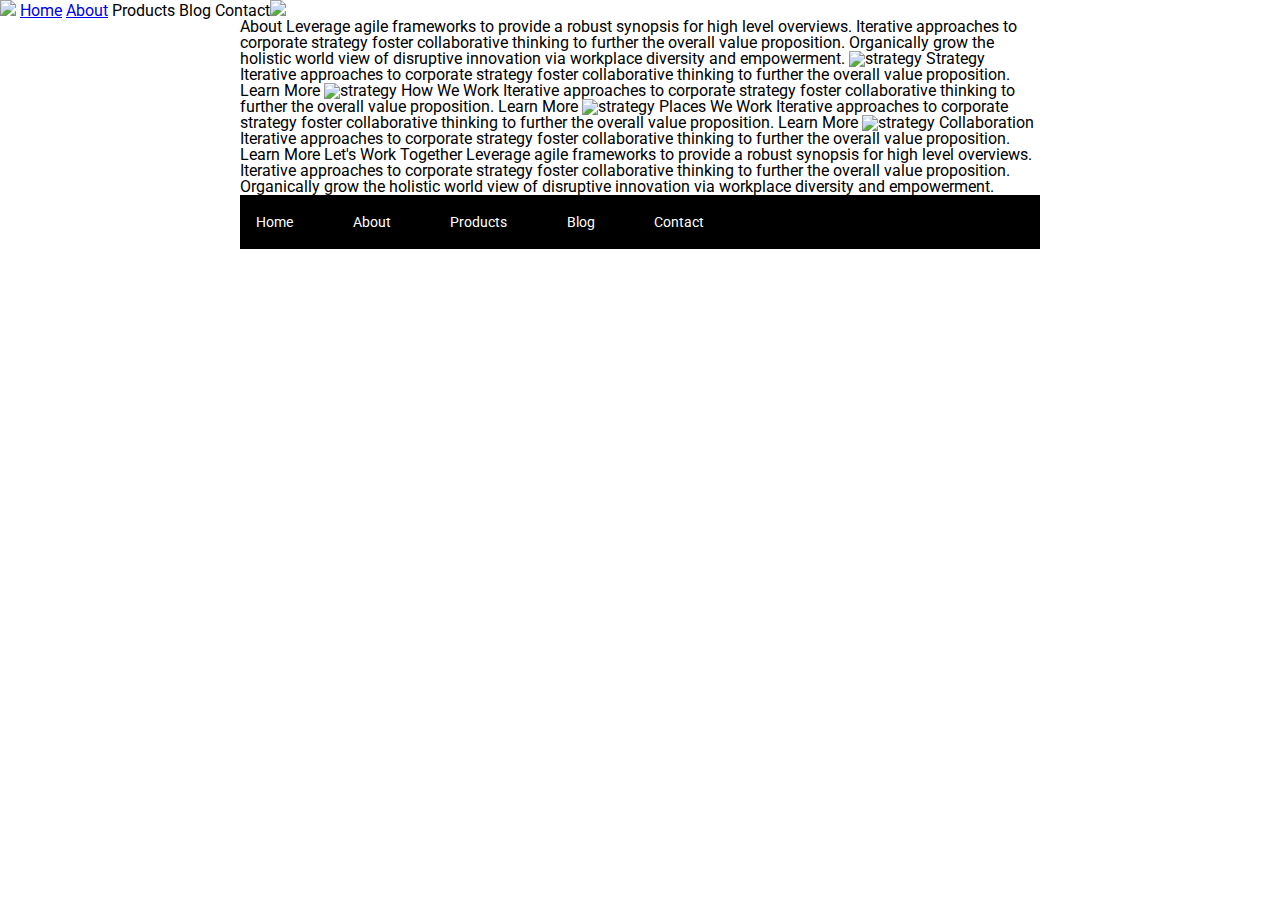
==== about.html @ 16caecc0 "adjustments to header" ====
<!doctype html>

<html lang="en">
<head>
  <meta charset="utf-8">

  <title>Sprint Challenge - About</title>

  <link href="https://fonts.googleapis.com/css?family=Roboto|Rubik" rel="stylesheet">
  <link rel="stylesheet" href="css/index.css">

</head>
                <header>
                    <nav>
                        <img src='img/lambda-black.png'>
                        <a href='index.html'>Home</a>
                        <a href='about.html'>About</a>
                        Products
                        Blog
                        Contact
                     </nav>
                     <img src="img/about-jumbo.jpg">
                </header>
<body>
    <div class="container about-page">
     
    About

    Leverage agile frameworks to provide a robust synopsis for high level overviews. Iterative approaches to corporate strategy foster collaborative thinking to further the overall value proposition. Organically grow the holistic world view of disruptive innovation via workplace diversity and empowerment.


    <img src="img/about-plan.png" alt="strategy">
    
    Strategy
    
    Iterative approaches to corporate strategy foster collaborative thinking to further the overall value proposition.

    Learn More



    <img src="img/about-working.png" alt="strategy">
    
    How We Work
    
    Iterative approaches to corporate strategy foster collaborative thinking to further the overall value proposition.

    Learn More



    <img src="img/about-office.png" alt="strategy">
    
    Places We Work

    Iterative approaches to corporate strategy foster collaborative thinking to further the overall value proposition.

    Learn More

    <img src="img/about-meeting.png" alt="strategy">
    
    Collaboration
    
    Iterative approaches to corporate strategy foster collaborative thinking to further the overall value proposition.

    Learn More

    Let's Work Together

    Leverage agile frameworks to provide a robust synopsis for high level overviews. Iterative approaches to corporate strategy foster collaborative thinking to further the overall value proposition. Organically grow the holistic world view of disruptive innovation via workplace diversity and empowerment.
        
      <footer>
        <nav>
          <a href="index.html">Home</a>
          <a href="#">About</a>
          <a href="#">Products</a>
          <a href="#">Blog</a>
          <a href="#">Contact</a>
        </nav>
      </footer>
    </div><!-- container -->        
</body>
</html>
---- css/index.css ----
/* http://meyerweb.com/eric/tools/css/reset/ 
   v2.0 | 20110126
   License: none (public domain)
*/

html, body, div, span, applet, object, iframe,
h1, h2, h3, h4, h5, h6, p, blockquote, pre,
a, abbr, acronym, address, big, cite, code,
del, dfn, em, img, ins, kbd, q, s, samp,
small, strike, strong, sub, sup, tt, var,
b, u, i, center,
dl, dt, dd, ol, ul, li,
fieldset, form, label, legend,
table, caption, tbody, tfoot, thead, tr, th, td,
article, aside, canvas, details, embed, 
figure, figcaption, footer, header, hgroup, 
menu, nav, output, ruby, section, summary,
time, mark, audio, video {
	margin: 0;
	padding: 0;
	border: 0;
	font-size: 100%;
	font: inherit;
	vertical-align: baseline;
}
/* HTML5 display-role reset for older browsers */
article, aside, details, figcaption, figure, 
footer, header, hgroup, menu, nav, section {
	display: block;
}

header {
    display: flex;
    flex-flow: row wrap;
}

body {
	line-height: 1;
}
ol, ul {
	list-style: none;
}
blockquote, q {
	quotes: none;
}
blockquote:before, blockquote:after,
q:before, q:after {
	content: '';
	content: none;
}
table {
	border-collapse: collapse;
	border-spacing: 0;
}

* {
    box-sizing: border-box;
}

html, body {
    height: 100%;
    font-family: 'Roboto', sans-serif;
}

h1, h2, h3, h4, h5 {
    font-size: 18px;
    margin-bottom: 15px;
    font-family: 'Rubik', sans-serif;
}

p {
    line-height: 1.4;
}

.container {
    width: 800px;
    margin: 0 auto;
}

.top-content {
    display: flex;
    flex-wrap: wrap;
    justify-content: space-evenly;
    margin-bottom: 20px;
    border-bottom: 1px dashed black;
}

.top-content .text-container {
    width: 48%;
    padding: 0 1%;
    padding-bottom: 20px;  
}

.middle-content {
    margin-bottom: 20px;
    border-bottom: 1px dashed black;
}

.middle-content h2 {
    padding: 0 2%;
    margin-bottom: 0;
}

.middle-content .boxes {
    display: flex;
    flex-wrap: wrap;
    justify-content: space-evenly;
}

.middle-content .boxes .box {
    width: 12.5%;
    height: 100px;
    background: black;
    margin: 20px 2.5%;
    color: white;
    display: flex;
    align-items: center;
    justify-content: center;
}

.bottom-content {
    display: flex;
    margin: 0 2% 20px;
    justify-content: space-around;
}

.bottom-content .text-container {
    padding-right: 4%;
}

.bottom-content .text-container:last-child {
    padding-right: 0;
}

footer {
    width: 100%;
    background: black;
}

footer nav {
    width: 60%;
    display: flex;
    justify-content: space-between;
    align-items: center;
    padding: 20px 2%;
    font-size: 14px;
}

footer nav a {
    color: white;
    text-decoration: none;
}
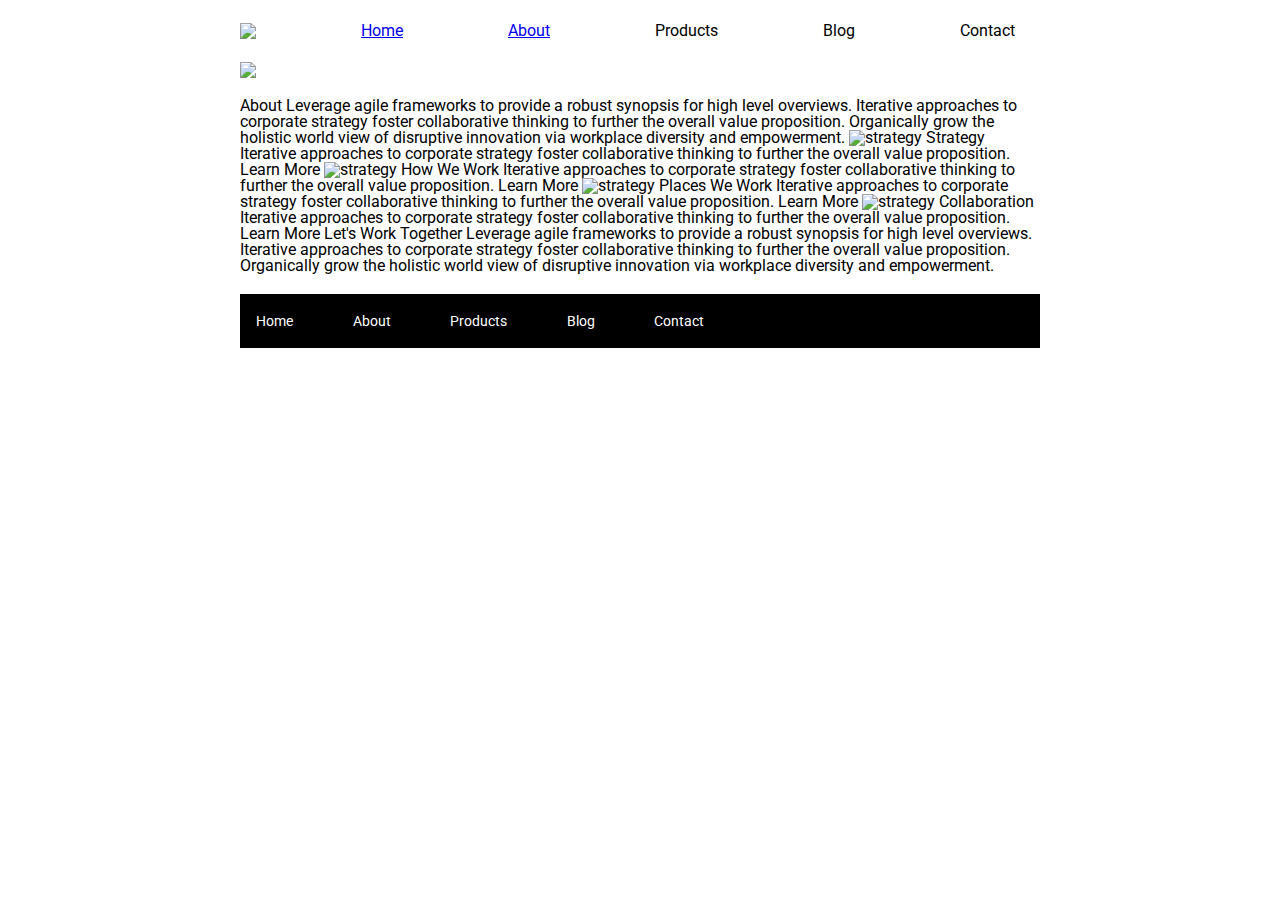
==== commit 5420b686: "CSS for nav bar" ====
--- a/about.html
+++ b/about.html
@@ -13,13 +13,13 @@
                 <header>
                     <nav>
                         <img src='img/lambda-black.png'>
-                        <a href='index.html'>Home</a>
-                        <a href='about.html'>About</a>
-                        Products
-                        Blog
-                        Contact
+                        <a href='index.html'><p>Home</p></a>
+                        <a href='about.html'><p>About</p></a>
+                        <p>Products</p>
+                        <p>Blog</p>
+                        <p>Contact</p>
                      </nav>
-                     <img src="img/about-jumbo.jpg">
+                     <img src="img/jumbo-about.png">
                 </header>
 <body>
     <div class="container about-page">
--- a/css/index.css
+++ b/css/index.css
@@ -32,8 +32,23 @@
 header {
     display: flex;
     flex-flow: row wrap;
+    width: 800px;
+    margin: 0 auto;
+    margin-bottom: 20px;
 }
-
+nav {
+    display: flex;
+    width: 800px;
+    flex-flow: row nowrap;
+    margin-bottom: 20px;
+    margin-top: 20px;
+    justify-content: space-between;
+    align-items: flex-end;
+    margin-right: 25px;
+}
+header img {
+    align-self: center;
+}
 body {
 	line-height: 1;
 }
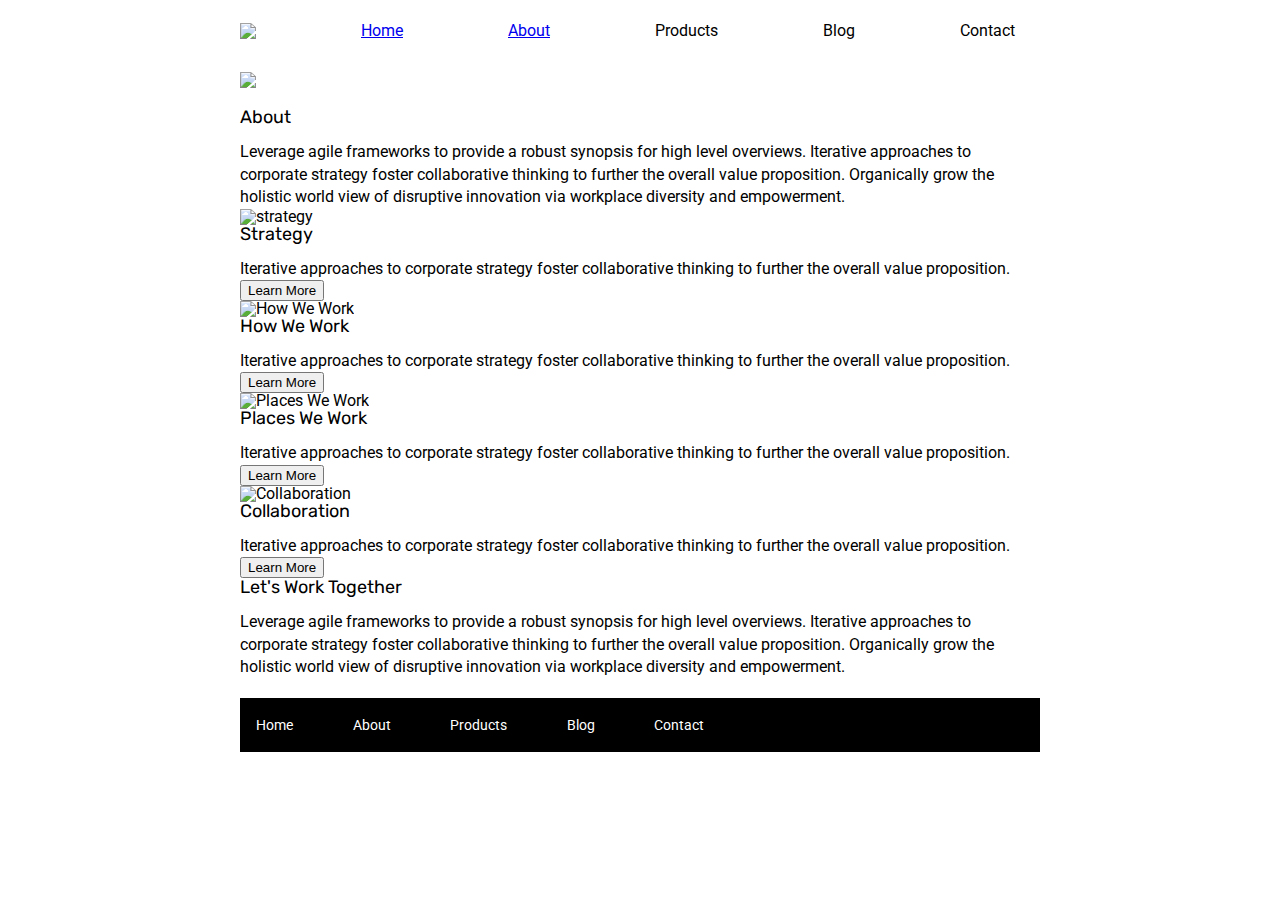
==== commit 1c9b07d1: "marked up html for about page" ====
--- a/about.html
+++ b/about.html
@@ -10,69 +10,91 @@
   <link rel="stylesheet" href="css/index.css">
 
 </head>
-                <header>
-                    <nav>
-                        <img src='img/lambda-black.png'>
-                        <a href='index.html'><p>Home</p></a>
-                        <a href='about.html'><p>About</p></a>
-                        <p>Products</p>
-                        <p>Blog</p>
-                        <p>Contact</p>
-                     </nav>
-                     <img src="img/jumbo-about.png">
-                </header>
+   <header>
+     <nav>
+       <img src='img/lambda-black.png'>
+         <a href='index.html'><p>Home</p></a>
+         <a href='about.html'><p>About</p></a>
+         <p>Products</p>
+         <p>Blog</p>
+         <p>Contact</p>
+         </nav>
+         <img src="img/jumbo-about.png">
+   </header>
 <body>
-    <div class="container about-page">
-     
-    About
+      <div class="container about-page">
+        <article class="about">
+          <h1> 
+          About
+          </h1>
+          <p>
+          Leverage agile frameworks to provide a robust synopsis for high level overviews. Iterative approaches to corporate strategy foster collaborative thinking to further the overall value proposition. Organically grow the holistic world view of disruptive innovation via workplace diversity and empowerment.
+          </p>
+        </article>
+    <section class="cards">
+      <div class="card">  
+        <img src="img/about-plan.png" alt="strategy">
+        <h2>
+        Strategy
+        </h2>
+        <p>
+        Iterative approaches to corporate strategy foster collaborative thinking to further the overall value proposition.
+        </p>
+        <button>
+        Learn More
+        </button>
+      </div>
 
-    Leverage agile frameworks to provide a robust synopsis for high level overviews. Iterative approaches to corporate strategy foster collaborative thinking to further the overall value proposition. Organically grow the holistic world view of disruptive innovation via workplace diversity and empowerment.
+      <div class="card">
+        <img src="img/about-working.png" alt="How We Work">
+        <h2>
+        How We Work
+        </h2>
+        <p>
+        Iterative approaches to corporate strategy foster collaborative thinking to further the overall value proposition.
+        </p>
+        <button>
+        Learn More
+        </button>
+      </div>
 
-
-    <img src="img/about-plan.png" alt="strategy">
-    
-    Strategy
-    
-    Iterative approaches to corporate strategy foster collaborative thinking to further the overall value proposition.
-
-    Learn More
-
-
-
-    <img src="img/about-working.png" alt="strategy">
-    
-    How We Work
-    
-    Iterative approaches to corporate strategy foster collaborative thinking to further the overall value proposition.
-
-    Learn More
-
-
-
-    <img src="img/about-office.png" alt="strategy">
-    
-    Places We Work
-
-    Iterative approaches to corporate strategy foster collaborative thinking to further the overall value proposition.
-
-    Learn More
-
-    <img src="img/about-meeting.png" alt="strategy">
-    
-    Collaboration
-    
-    Iterative approaches to corporate strategy foster collaborative thinking to further the overall value proposition.
-
-    Learn More
-
-    Let's Work Together
-
-    Leverage agile frameworks to provide a robust synopsis for high level overviews. Iterative approaches to corporate strategy foster collaborative thinking to further the overall value proposition. Organically grow the holistic world view of disruptive innovation via workplace diversity and empowerment.
-        
+      <div class="card">
+        <img src="img/about-office.png" alt="Places We Work">
+        <h2>
+        Places We Work
+        </h2>
+        <p>
+        Iterative approaches to corporate strategy foster collaborative thinking to further the overall value proposition.
+        </p>
+        <button>
+        Learn More
+        </button>
+      </div>  
+      <div class="card">
+        <img src="img/about-meeting.png" alt="Collaboration">
+        <h2>
+        Collaboration
+        </h2> 
+        <p>
+        Iterative approaches to corporate strategy foster collaborative thinking to further the overall value proposition.
+        </p>
+        <button>
+        Learn More
+        </button>
+      </div>
+    <article class="end-note"> 
+      <h2>
+      Let's Work Together
+      </h2>
+      <p>
+      Leverage agile frameworks to provide a robust synopsis for high level overviews. Iterative approaches to corporate strategy foster collaborative thinking to further the overall value proposition. Organically grow the holistic world view of disruptive innovation via workplace diversity and empowerment.
+      </p>
+    </article>      
+    </section>
       <footer>
         <nav>
           <a href="index.html">Home</a>
-          <a href="#">About</a>
+          <a href="about.html">About</a>
           <a href="#">Products</a>
           <a href="#">Blog</a>
           <a href="#">Contact</a>
--- a/css/index.css
+++ b/css/index.css
@@ -40,7 +40,7 @@
     display: flex;
     width: 800px;
     flex-flow: row nowrap;
-    margin-bottom: 20px;
+    margin-bottom: 30px;
     margin-top: 20px;
     justify-content: space-between;
     align-items: flex-end;
@@ -122,16 +122,118 @@
     justify-content: space-evenly;
 }
 
-.middle-content .boxes .box {
-    width: 12.5%;
-    height: 100px;
-    background: black;
-    margin: 20px 2.5%;
-    color: white;
-    display: flex;
-    align-items: center;
-    justify-content: center;
-}
+
+.box-1 {
+    width: 12.5%;
+    height: 100px;
+    background: teal;
+    margin: 20px 2.5%;
+    color: white;
+    display: flex;
+    align-items: center;
+    justify-content: center;
+}
+
+.box-2 {
+    width: 12.5%;
+    height: 100px;
+    background:gold;
+    margin: 20px 2.5%;
+    color: white;
+    display: flex;
+    align-items: center;
+    justify-content: center;
+}
+
+.box-3 {
+    width: 12.5%;
+    height: 100px;
+    background: cadetblue;
+    margin: 20px 2.5%;
+    color: white;
+    display: flex;
+    align-items: center;
+    justify-content: center;
+}
+
+.box-4 {
+    width: 12.5%;
+    height: 100px;
+    background:coral;
+    margin: 20px 2.5%;
+    color: white;
+    display: flex;
+    align-items: center;
+    justify-content: center;
+}
+
+.box-5 {
+    width: 12.5%;
+    height: 100px;
+    background: crimson;
+    margin: 20px 2.5%;
+    color: white;
+    display: flex;
+    align-items: center;
+    justify-content: center;
+}
+
+.box-6 {
+    width: 12.5%;
+    height: 100px;
+    background: forestgreen;
+    margin: 20px 2.5%;
+    color: white;
+    display: flex;
+    align-items: center;
+    justify-content: center;
+}
+
+.box-7 {
+    width: 12.5%;
+    height: 100px;
+    background: darkorchid;
+    margin: 20px 2.5%;
+    color: white;
+    display: flex;
+    align-items: center;
+    justify-content: center;
+}
+
+.box-8 {
+    width: 12.5%;
+    height: 100px;
+    background: hotpink;
+    margin: 20px 2.5%;
+    color: white;
+    display: flex;
+    align-items: center;
+    justify-content: center;
+}
+
+.box-9 {
+    width: 12.5%;
+    height: 100px;
+    background: indigo;
+    margin: 20px 2.5%;
+    color: white;
+    display: flex;
+    align-items: center;
+    justify-content: center;
+}
+
+.box-10 {
+    width: 12.5%;
+    height: 100px;
+    background: dodgerblue;
+    margin: 20px 2.5%;
+    color: white;
+    display: flex;
+    align-items: center;
+    justify-content: center;
+}
+
+
 
 .bottom-content {
     display: flex;
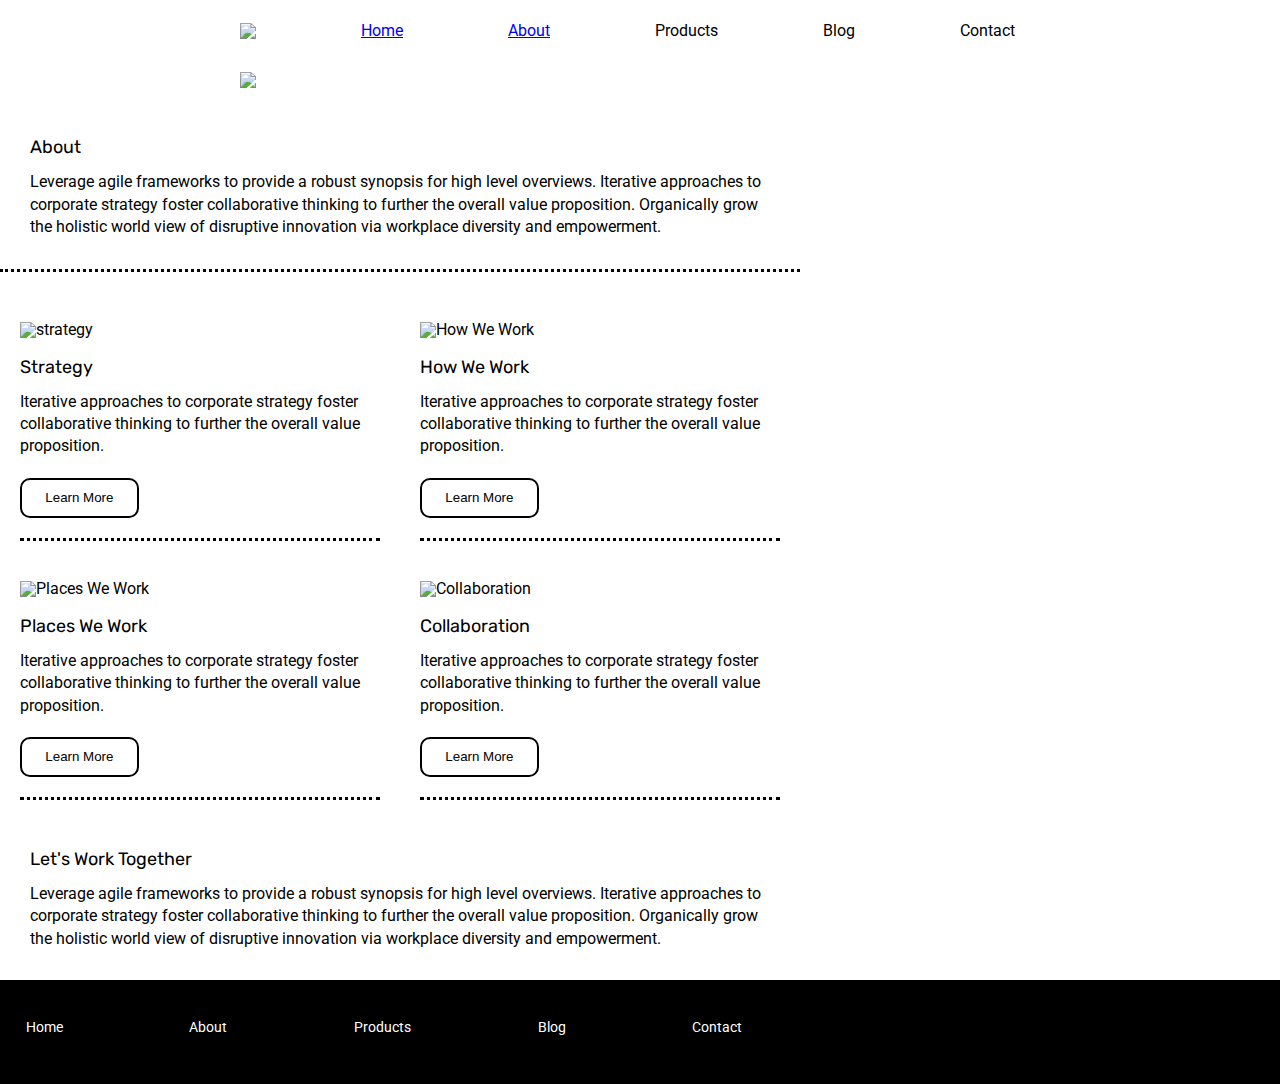
==== commit efd92383: "double final commit for real this time" ====
--- a/about.html
+++ b/about.html
@@ -22,7 +22,7 @@
          <img src="img/jumbo-about.png">
    </header>
 <body>
-      <div class="container about-page">
+      <div class="container-about-page">
         <article class="about">
           <h1> 
           About
--- a/css/index.css
+++ b/css/index.css
@@ -266,4 +266,55 @@
 footer nav a {
     color: white;
     text-decoration: none;
+}
+
+.container-about-page {
+    display: flex;
+    flex-flow: row wrap;
+}
+
+article.about {
+    display: flex;
+    flex-direction: column;
+    width: 800px;
+    padding:30px 30px;
+    border-bottom: dotted black;
+
+}
+
+section.cards {
+    display: flex;
+    flex-flow: row wrap;
+    width: 800px;
+    margin-top: 30px;
+}
+
+div.card {
+    display: flex;
+    flex-flow: column nowrap;
+    width: 45%;
+    margin: 20px 20px;
+    align-items: baseline;
+    border-bottom: dotted black;
+
+}
+
+div.card button {
+    background-color: white;
+    border-radius:10px;
+    border-style: solid;
+    border-color: black;
+    width: 33%;
+    height: 40px;
+    margin-bottom: 20px;
+    margin-top:20px;
+    
+}
+
+div.card h2 {
+    margin-top: 20px;
+}
+
+article.end-note {
+    padding: 30px 30px;
 }